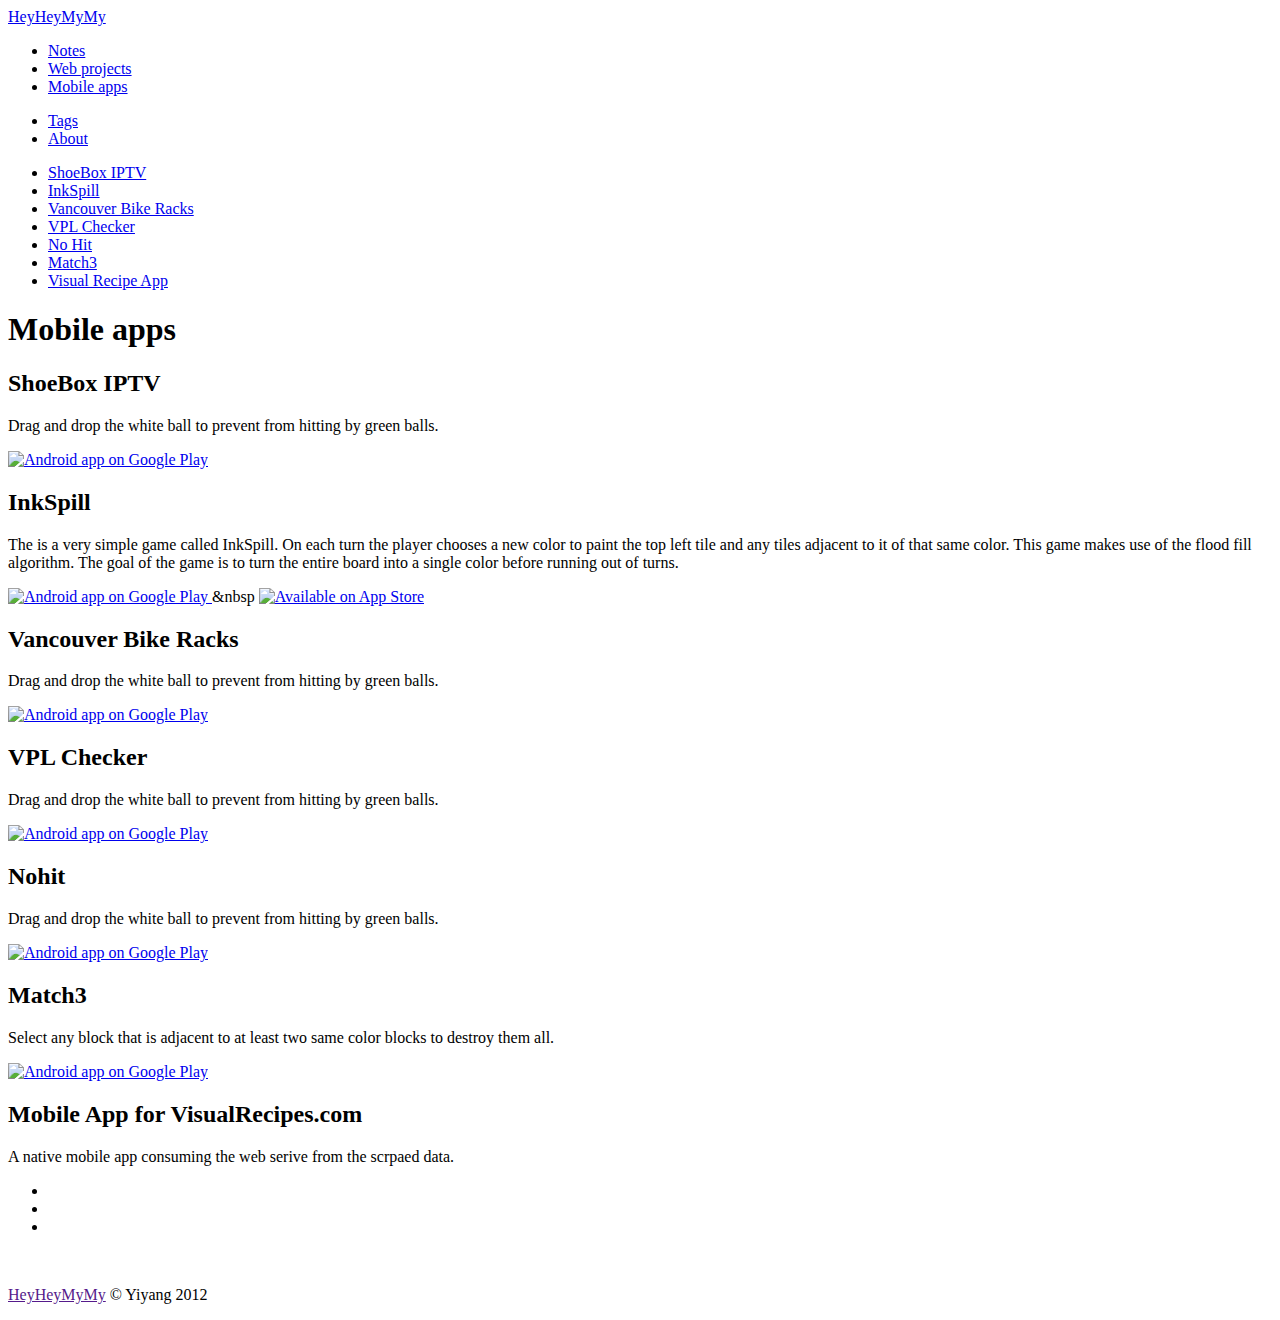
==== content/custom_html/mobile_apps.html @ 3fe4704d "add more recent mobile app" ====
<!DOCTYPE html>
<html lang="en">
    <head>
        <meta charset="utf-8">
        <title>HeyHeyMyMy</title>
        <meta name="description" content="">
        <meta name="author" content="Yiyang">
        <meta name="viewport" content="width=device-width, initial-scale=1.0">
        <!-- Le HTML5 shim, for IE6-8 support of HTML elements -->
        <!--[if lt IE 9]>
        <script src="/theme/html5.js"></script>
        <![endif]-->
        <!-- Le styles -->
        <!--
        <link href="/theme/bootstrap.min.css" rel="stylesheet">
        <link href="/theme/bootstrap.min.responsive.css" rel="stylesheet">
        -->
        <link href="//netdna.bootstrapcdn.com/twitter-bootstrap/2.3.2/css/bootstrap-combined.min.css" rel="stylesheet">
        <link href="/theme/local.css" rel="stylesheet">
        <link href="/theme/pygments.css" rel="stylesheet">
    </head>
    <body data-target=".bs-docs-sidebar" data-spy="scroll" data-twttr-rendered="true">
        <div class="navbar">
            <div class="navbar-inner">
                <div class="container">
                    <a class="btn btn-navbar" data-toggle="collapse" data-target=".nav-collapse">
                        <span class="icon-bar"></span>
                        <span class="icon-bar"></span>
                        <span class="icon-bar"></span>
                    </a>
                    <a class="brand" href="/">HeyHeyMyMy</a>
                    <div class="nav-collapse">
                        <ul class="nav">
                            <li><a href="/">Notes</a></li>
                            <li><a href="/web_projects.html">Web projects</a></li>
                            <li><a href="/mobile_apps.html">Mobile apps</a></li>

                        </ul>
                        <ul class="nav pull-right">
                            <li><a href="/tags.html">Tags</a></li>
                            <li><a href="/pages/about2.html">About</a></li>
                        </ul>
                    </div>
                </div>
            </div>
        </div>
        <div class="container">
                <div class="row">
                    <div class="span3 bs-docs-sidebar">
                        <ul class="nav nav-list bs-docs-sidenav affix">
                            <li><a href="#shoebox_iptv"><i class="icon-chevron-right"></i> ShoeBox IPTV</a></li>
                            <li><a href="#inkspill"><i class="icon-chevron-right"></i> InkSpill</a></li>
                            <li><a href="#vancouver_bike_racks"><i class="icon-chevron-right"></i> Vancouver Bike Racks</a></li>
                            <li><a href="#vpl_checker"><i class="icon-chevron-right"></i> VPL Checker</a></li>
                            <li><a href="#nohit"><i class="icon-chevron-right"></i> No Hit</a></li>
                            <li><a href="#match3"><i class="icon-chevron-right"></i> Match3</a></li>
                            <li><a href="#visual-r-app"><i class="icon-chevron-right"></i> Visual Recipe App</a></li>
                        </ul>
                    </div>
                    <div class="span9">
                        <div class="page-header">
                            <h1>Mobile apps</h1>
                        </div>
                        <h2 id="shoebox_iptv">ShoeBox IPTV</h2>
                        <p>Drag and drop the white ball to prevent from hitting by green balls.</p>
                        <p>
                        <a href="http://goo.gl/ZL3lA">
                            <img alt="Android app on Google Play"
                            src="http://developer.android.com/images/brand/en_generic_rgb_wo_45.png" />
                        </a>
                        </p>

                        <div class="page-header">
                        </div>
                        <h2 id="inkspill">InkSpill</h2>
                        <p>The is a very simple game called InkSpill. On each turn the player chooses a new color to paint the top left tile and any tiles adjacent to it of that same color. This game makes use of the flood fill algorithm. The goal of the game is to turn the entire board into a single color before running out of turns.</p>
                        <p>
                        <a href="http://goo.gl/XoQJm">
                            <img alt="Android app on Google Play"
                            src="http://developer.android.com/images/brand/en_generic_rgb_wo_45.png" />
                        </a>
                        <span>&amp;nbsp</span>
                        <a href="http://goo.gl/G1bhX">
                            <img alt="Available on App Store"
                            src="files/pictures/Available_on_the_App_Store_Badge_135x40.png" />
                        </a>
                        </p>

                        <div class="page-header">
                        </div>
                        <h2 id="vancouver_bike_racks">Vancouver Bike Racks</h2>
                        <p>Drag and drop the white ball to prevent from hitting by green balls.</p>
                        <p>
                        <a href="http://goo.gl/ZL3lA">
                            <img alt="Android app on Google Play"
                            src="http://developer.android.com/images/brand/en_generic_rgb_wo_45.png" />
                        </a>
                        </p>

                        <div class="page-header">
                        </div>
                        <h2 id="vpl_checker">VPL Checker</h2>
                        <p>Drag and drop the white ball to prevent from hitting by green balls.</p>
                        <p>
                        <a href="http://goo.gl/ZL3lA">
                            <img alt="Android app on Google Play"
                            src="http://developer.android.com/images/brand/en_generic_rgb_wo_45.png" />
                        </a>
                        </p>


                        <div class="page-header">
                        </div>
                        <h2 id="nohit">Nohit</h2>
                        <p>Drag and drop the white ball to prevent from hitting by green balls.</p>
                        <p>
                        <a href="http://goo.gl/ZL3lA">
                            <img alt="Android app on Google Play"
                            src="http://developer.android.com/images/brand/en_generic_rgb_wo_45.png" />
                        </a>
                        </p>
                        <div class="page-header">
                        </div>
                        <h2 id="match3">Match3</h2>
                        <p>Select any block that is adjacent to at least two same color blocks to destroy them all.</p>
                        <p>
                        <a href="http://goo.gl/QUACF">
                            <img alt="Android app on Google Play"
                            src="http://developer.android.com/images/brand/en_generic_rgb_wo_45.png" />
                        </a>
                        </p>
                        <div class="page-header">
                        </div>
                        <h2 id="visual-r-app">Mobile App for VisualRecipes.com</h2>
                        <p>A native mobile app consuming the web serive from the scrpaed data.
                        </p>
                        <ul class="thumbnails">
                            <li class="span3">
                            <a href="#" class="thumbnail">
                                <img src="files/pictures/vsearch.png" alt="">
                            </a>
                            </li>
                            <li class="span3">
                            <a href="#" class="thumbnail">
                                <img src="files/pictures/vdetail1.png" alt="">
                            </a>
                            </li>
                            <li class="span3">
                            <a href="#" class="thumbnail">
                                <img src="files/pictures/vdetail2.png" alt="">
                            </a>
                            </li>
                        </ul>
                    </div>
                </div> <!--row-->
            </div> <!-- /container -->
        <footer>
        <br />
        <p><a href="">HeyHeyMyMy</a> &copy; Yiyang 2012</p>
        </footer>
    </div> <!-- /container -->
    <!--
    <script src="http://ajax.googleapis.com/ajax/libs/jquery/1.7.1/jquery.min.js"></script>
    -->
    <script src="//ajax.googleapis.com/ajax/libs/jquery/1.10.2/jquery.min.js"></script>
    <script src="//netdna.bootstrapcdn.com/twitter-bootstrap/2.3.2/js/bootstrap.min.js"></script>
    <script src="/theme/application.js"></script>
    <!--
    <script src="/theme/bootstrap.min.js"></script>
    -->

</body>
</html>
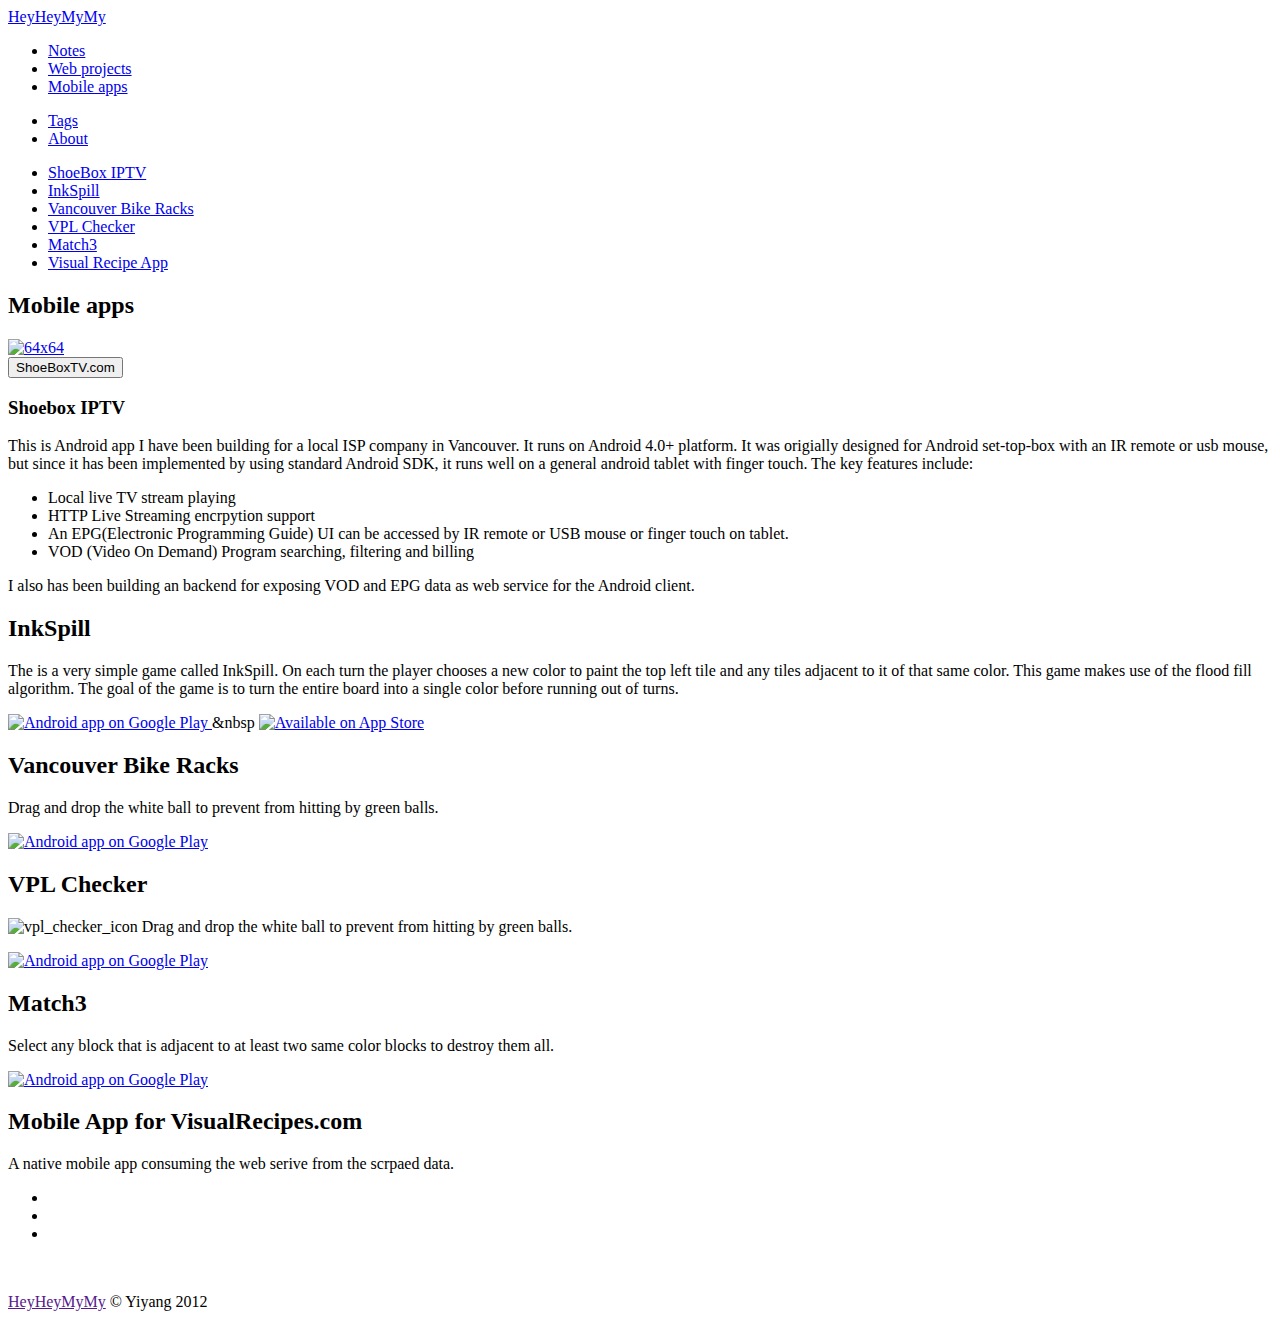
==== commit 63bbb199: "use media objects" ====
--- a/content/custom_html/mobile_apps.html
+++ b/content/custom_html/mobile_apps.html
@@ -52,23 +52,41 @@
                             <li><a href="#inkspill"><i class="icon-chevron-right"></i> InkSpill</a></li>
                             <li><a href="#vancouver_bike_racks"><i class="icon-chevron-right"></i> Vancouver Bike Racks</a></li>
                             <li><a href="#vpl_checker"><i class="icon-chevron-right"></i> VPL Checker</a></li>
-                            <li><a href="#nohit"><i class="icon-chevron-right"></i> No Hit</a></li>
                             <li><a href="#match3"><i class="icon-chevron-right"></i> Match3</a></li>
                             <li><a href="#visual-r-app"><i class="icon-chevron-right"></i> Visual Recipe App</a></li>
                         </ul>
                     </div>
                     <div class="span9">
                         <div class="page-header">
-                            <h1>Mobile apps</h1>
+                            <h2>Mobile apps</h2>
                         </div>
-                        <h2 id="shoebox_iptv">ShoeBox IPTV</h2>
-                        <p>Drag and drop the white ball to prevent from hitting by green balls.</p>
-                        <p>
-                        <a href="http://goo.gl/ZL3lA">
-                            <img alt="Android app on Google Play"
-                            src="http://developer.android.com/images/brand/en_generic_rgb_wo_45.png" />
-                        </a>
-                        </p>
+
+                        <div class="media">
+              <a href="#" class="pull-left">
+                  <img class="media-object" alt="64x64" style="width: 64px; height: 64px;" src="/static/images/tv.png">
+              </a>
+
+              <div class="media-body">
+               <a href="http://shoeboxtv.com" class="pull-right">
+                <button class="btn btn-primary" type="button">ShoeBoxTV.com</button>
+               </a>
+
+
+                <h3 class="media-heading" id="shoebox_iptv">Shoebox IPTV</h3>
+                This is Android app I have been building for a local ISP company in Vancouver. It runs on Android 4.0+ platform.
+                It was origially designed for Android set-top-box with an IR remote or usb mouse, but since it has been implemented 
+                by using standard Android SDK, it runs well on a general android tablet with finger touch. The key features include:
+                <ul>
+                    <li>Local live TV stream playing</li>
+                    <li>HTTP Live Streaming encrpytion support</li>
+                    <li>An EPG(Electronic Programming Guide) UI can be accessed by IR remote or USB mouse or finger touch  on tablet.</li>
+                    <li>VOD (Video On Demand) Program searching, filtering and billing</li>
+                </ul>
+                I also has been building an backend for exposing VOD and EPG data as web service for the Android client.
+
+              </div>
+            </div>
+                        
 
                         <div class="page-header">
                         </div>
@@ -100,7 +118,9 @@
                         <div class="page-header">
                         </div>
                         <h2 id="vpl_checker">VPL Checker</h2>
-                        <p>Drag and drop the white ball to prevent from hitting by green balls.</p>
+                        <p>
+                        <img alt="vpl_checker_icon" src="/static/images/vpl_checker_icon.png"/>
+                        Drag and drop the white ball to prevent from hitting by green balls.</p>
                         <p>
                         <a href="http://goo.gl/ZL3lA">
                             <img alt="Android app on Google Play"
@@ -108,17 +128,6 @@
                         </a>
                         </p>
 
-
-                        <div class="page-header">
-                        </div>
-                        <h2 id="nohit">Nohit</h2>
-                        <p>Drag and drop the white ball to prevent from hitting by green balls.</p>
-                        <p>
-                        <a href="http://goo.gl/ZL3lA">
-                            <img alt="Android app on Google Play"
-                            src="http://developer.android.com/images/brand/en_generic_rgb_wo_45.png" />
-                        </a>
-                        </p>
                         <div class="page-header">
                         </div>
                         <h2 id="match3">Match3</h2>
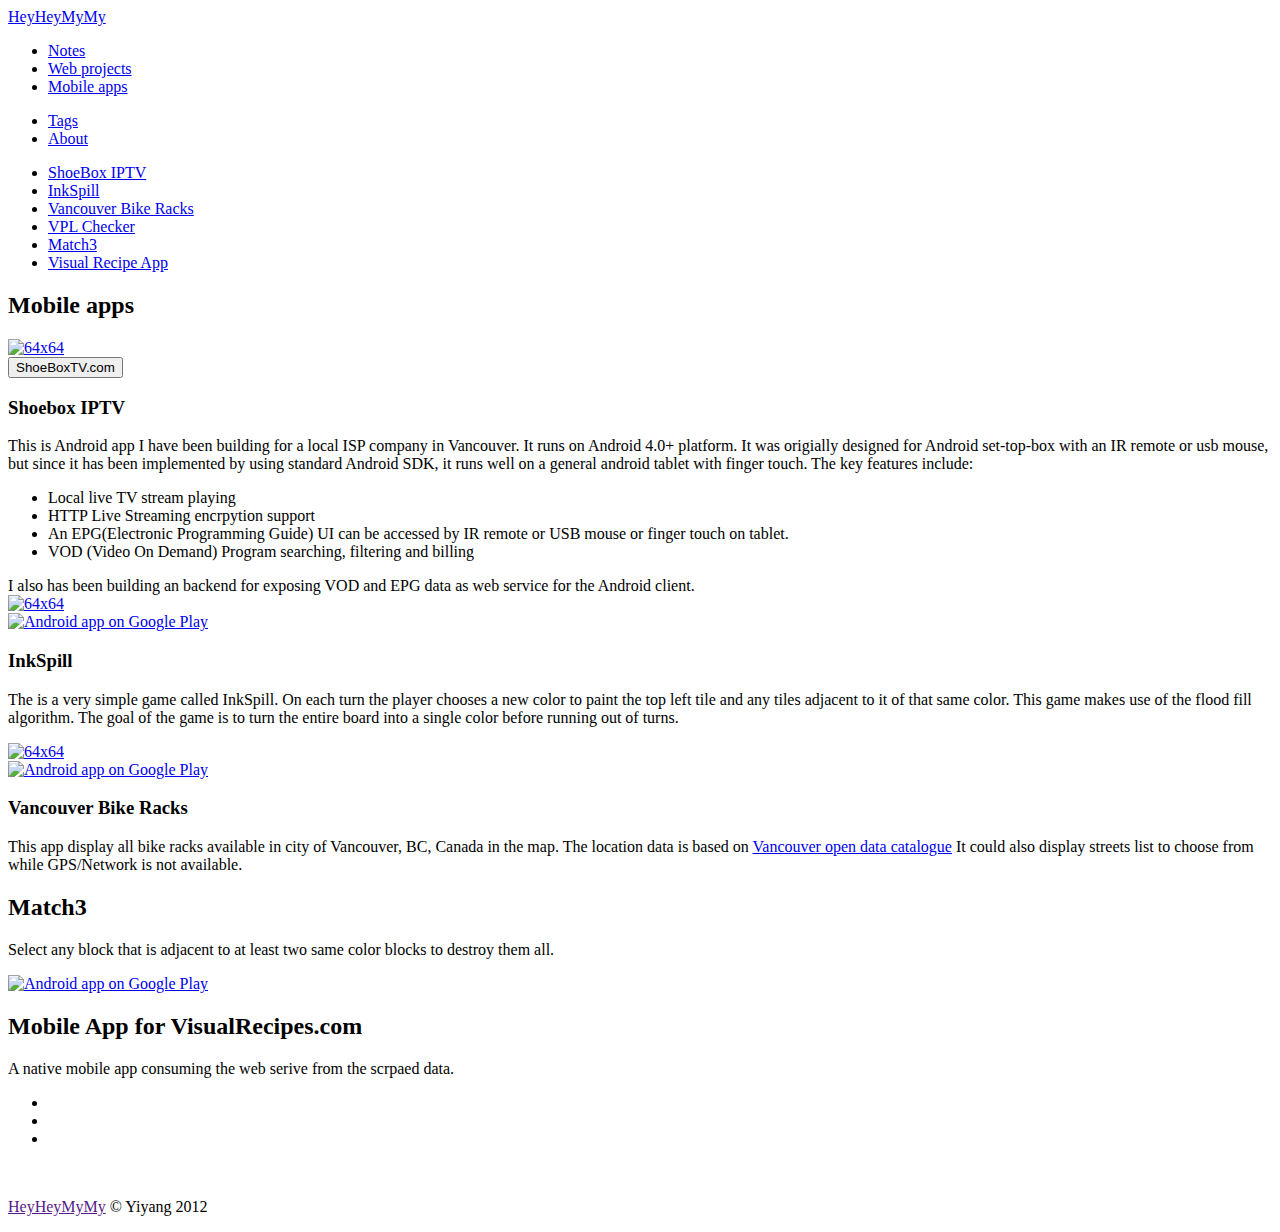
==== commit c511a01d: "add Vancouver bike racks" ====
--- a/content/custom_html/mobile_apps.html
+++ b/content/custom_html/mobile_apps.html
@@ -45,124 +45,124 @@
             </div>
         </div>
         <div class="container">
-                <div class="row">
-                    <div class="span3 bs-docs-sidebar">
-                        <ul class="nav nav-list bs-docs-sidenav affix">
-                            <li><a href="#shoebox_iptv"><i class="icon-chevron-right"></i> ShoeBox IPTV</a></li>
-                            <li><a href="#inkspill"><i class="icon-chevron-right"></i> InkSpill</a></li>
-                            <li><a href="#vancouver_bike_racks"><i class="icon-chevron-right"></i> Vancouver Bike Racks</a></li>
-                            <li><a href="#vpl_checker"><i class="icon-chevron-right"></i> VPL Checker</a></li>
-                            <li><a href="#match3"><i class="icon-chevron-right"></i> Match3</a></li>
-                            <li><a href="#visual-r-app"><i class="icon-chevron-right"></i> Visual Recipe App</a></li>
-                        </ul>
+            <div class="row">
+                <div class="span3 bs-docs-sidebar">
+                    <ul class="nav nav-list bs-docs-sidenav affix">
+                        <li><a href="#shoebox_iptv"><i class="icon-chevron-right"></i> ShoeBox IPTV</a></li>
+                        <li><a href="#inkspill"><i class="icon-chevron-right"></i> InkSpill</a></li>
+                        <li><a href="#vancouver_bike_racks"><i class="icon-chevron-right"></i> Vancouver Bike Racks</a></li>
+                        <li><a href="#vpl_checker"><i class="icon-chevron-right"></i> VPL Checker</a></li>
+                        <li><a href="#match3"><i class="icon-chevron-right"></i> Match3</a></li>
+                        <li><a href="#visual-r-app"><i class="icon-chevron-right"></i> Visual Recipe App</a></li>
+                    </ul>
+                </div>
+                <div class="span9">
+                    <div class="page-header">
+                        <h2>Mobile apps</h2>
                     </div>
-                    <div class="span9">
-                        <div class="page-header">
-                            <h2>Mobile apps</h2>
+
+                    <div class="media">
+                        <a href="#" class="pull-left">
+                            <img class="media-object" alt="64x64" style="width: 64px; height: 64px;" src="/static/images/tv.png">
+                        </a>
+                        <div class="media-body">
+                            <a href="http://shoeboxtv.com" class="pull-right">
+                                <button class="btn btn-primary" type="button">ShoeBoxTV.com</button>
+                            </a>
+                            <h3 class="media-heading" id="shoebox_iptv">Shoebox IPTV</h3>
+                            This is Android app I have been building for a local ISP company in Vancouver. It runs on Android 4.0+ platform.
+                            It was origially designed for Android set-top-box with an IR remote or usb mouse, but since it has been implemented 
+                            by using standard Android SDK, it runs well on a general android tablet with finger touch. The key features include:
+                            <ul>
+                                <li>Local live TV stream playing</li>
+                                <li>HTTP Live Streaming encrpytion support</li>
+                                <li>An EPG(Electronic Programming Guide) UI can be accessed by IR remote or USB mouse or finger touch  on tablet.</li>
+                                <li>VOD (Video On Demand) Program searching, filtering and billing</li>
+                            </ul>
+                            I also has been building an backend for exposing VOD and EPG data as web service for the Android client.
                         </div>
+                    </div>
 
-                        <div class="media">
-              <a href="#" class="pull-left">
-                  <img class="media-object" alt="64x64" style="width: 64px; height: 64px;" src="/static/images/tv.png">
-              </a>
+                    <div class="page-header">
+                    </div>
 
-              <div class="media-body">
-               <a href="http://shoeboxtv.com" class="pull-right">
-                <button class="btn btn-primary" type="button">ShoeBoxTV.com</button>
-               </a>
+                    <div class="media">
+                        <a href="#" class="pull-left">
+                            <img class="media-object" alt="64x64" style="width: 64px; height: 64px;" src="/static/images/inkspill_icon.png">
+                        </a>
+                        <div class="media-body">
+                            <a href="http://goo.gl/XoQJm" class="pull-right">
+                                <img alt="Android app on Google Play"
+                                src="http://developer.android.com/images/brand/en_generic_rgb_wo_45.png" />
+                            </a>
+                            <h3 class="media-heading" id="inkspill">InkSpill</h3>
+                            <p>
+                            The is a very simple game called InkSpill. On each turn the player chooses a new color to paint the top left 
+                            tile and any tiles adjacent to it of that same color. This game makes use of the flood fill algorithm. The 
+                            goal of the game is to turn the entire board into a single color before running out of turns.
+                            </p>
+                        </div>
+                    </div>
 
 
-                <h3 class="media-heading" id="shoebox_iptv">Shoebox IPTV</h3>
-                This is Android app I have been building for a local ISP company in Vancouver. It runs on Android 4.0+ platform.
-                It was origially designed for Android set-top-box with an IR remote or usb mouse, but since it has been implemented 
-                by using standard Android SDK, it runs well on a general android tablet with finger touch. The key features include:
-                <ul>
-                    <li>Local live TV stream playing</li>
-                    <li>HTTP Live Streaming encrpytion support</li>
-                    <li>An EPG(Electronic Programming Guide) UI can be accessed by IR remote or USB mouse or finger touch  on tablet.</li>
-                    <li>VOD (Video On Demand) Program searching, filtering and billing</li>
-                </ul>
-                I also has been building an backend for exposing VOD and EPG data as web service for the Android client.
+                    <div class="page-header">
+                    </div>
 
-              </div>
-            </div>
-                        
+                    <div class="media">
+                        <a href="#" class="pull-left">
+                            <img class="media-object" alt="64x64" style="width: 64px; height: 64px;" src="/static/images/vancouver_bike_racks.png">
+                        </a>
+                        <div class="media-body">
+                            <a href="http://goo.gl/x3bQG" class="pull-right">
+                                <img alt="Android app on Google Play"
+                                src="http://developer.android.com/images/brand/en_generic_rgb_wo_45.png" />
+                            </a>
+                            <h3 class="media-heading" id="inkspill">Vancouver Bike Racks</h3>
+                            <p>
+                            This app display all bike racks available in city of Vancouver, BC, Canada in the map. 
+                            The location data is based on <a href="http://vancouver.ca/your-government/open-data-catalogue.aspx" alt="Vancouver open data catalogue">Vancouver open data catalogue</a>
+                            It could also display streets list to choose from while GPS/Network is not available.
+                            </p>
+                        </div>
+                    </div>
 
-                        <div class="page-header">
-                        </div>
-                        <h2 id="inkspill">InkSpill</h2>
-                        <p>The is a very simple game called InkSpill. On each turn the player chooses a new color to paint the top left tile and any tiles adjacent to it of that same color. This game makes use of the flood fill algorithm. The goal of the game is to turn the entire board into a single color before running out of turns.</p>
-                        <p>
-                        <a href="http://goo.gl/XoQJm">
-                            <img alt="Android app on Google Play"
-                            src="http://developer.android.com/images/brand/en_generic_rgb_wo_45.png" />
+
+                    
+                    <div class="page-header">
+                    </div>
+                    <h2 id="match3">Match3</h2>
+                    <p>Select any block that is adjacent to at least two same color blocks to destroy them all.</p>
+                    <p>
+                    <a href="http://goo.gl/QUACF">
+                        <img alt="Android app on Google Play"
+                        src="http://developer.android.com/images/brand/en_generic_rgb_wo_45.png" />
+                    </a>
+                    </p>
+                    <div class="page-header">
+                    </div>
+                    <h2 id="visual-r-app">Mobile App for VisualRecipes.com</h2>
+                    <p>A native mobile app consuming the web serive from the scrpaed data.
+                    </p>
+                    <ul class="thumbnails">
+                        <li class="span3">
+                        <a href="#" class="thumbnail">
+                            <img src="files/pictures/vsearch.png" alt="">
                         </a>
-                        <span>&amp;nbsp</span>
-                        <a href="http://goo.gl/G1bhX">
-                            <img alt="Available on App Store"
-                            src="files/pictures/Available_on_the_App_Store_Badge_135x40.png" />
+                        </li>
+                        <li class="span3">
+                        <a href="#" class="thumbnail">
+                            <img src="files/pictures/vdetail1.png" alt="">
                         </a>
-                        </p>
-
-                        <div class="page-header">
-                        </div>
-                        <h2 id="vancouver_bike_racks">Vancouver Bike Racks</h2>
-                        <p>Drag and drop the white ball to prevent from hitting by green balls.</p>
-                        <p>
-                        <a href="http://goo.gl/ZL3lA">
-                            <img alt="Android app on Google Play"
-                            src="http://developer.android.com/images/brand/en_generic_rgb_wo_45.png" />
+                        </li>
+                        <li class="span3">
+                        <a href="#" class="thumbnail">
+                            <img src="files/pictures/vdetail2.png" alt="">
                         </a>
-                        </p>
-
-                        <div class="page-header">
-                        </div>
-                        <h2 id="vpl_checker">VPL Checker</h2>
-                        <p>
-                        <img alt="vpl_checker_icon" src="/static/images/vpl_checker_icon.png"/>
-                        Drag and drop the white ball to prevent from hitting by green balls.</p>
-                        <p>
-                        <a href="http://goo.gl/ZL3lA">
-                            <img alt="Android app on Google Play"
-                            src="http://developer.android.com/images/brand/en_generic_rgb_wo_45.png" />
-                        </a>
-                        </p>
-
-                        <div class="page-header">
-                        </div>
-                        <h2 id="match3">Match3</h2>
-                        <p>Select any block that is adjacent to at least two same color blocks to destroy them all.</p>
-                        <p>
-                        <a href="http://goo.gl/QUACF">
-                            <img alt="Android app on Google Play"
-                            src="http://developer.android.com/images/brand/en_generic_rgb_wo_45.png" />
-                        </a>
-                        </p>
-                        <div class="page-header">
-                        </div>
-                        <h2 id="visual-r-app">Mobile App for VisualRecipes.com</h2>
-                        <p>A native mobile app consuming the web serive from the scrpaed data.
-                        </p>
-                        <ul class="thumbnails">
-                            <li class="span3">
-                            <a href="#" class="thumbnail">
-                                <img src="files/pictures/vsearch.png" alt="">
-                            </a>
-                            </li>
-                            <li class="span3">
-                            <a href="#" class="thumbnail">
-                                <img src="files/pictures/vdetail1.png" alt="">
-                            </a>
-                            </li>
-                            <li class="span3">
-                            <a href="#" class="thumbnail">
-                                <img src="files/pictures/vdetail2.png" alt="">
-                            </a>
-                            </li>
-                        </ul>
-                    </div>
-                </div> <!--row-->
-            </div> <!-- /container -->
+                        </li>
+                    </ul>
+                </div>
+            </div> <!--row-->
+        </div> <!-- /container -->
         <footer>
         <br />
         <p><a href="">HeyHeyMyMy</a> &copy; Yiyang 2012</p>
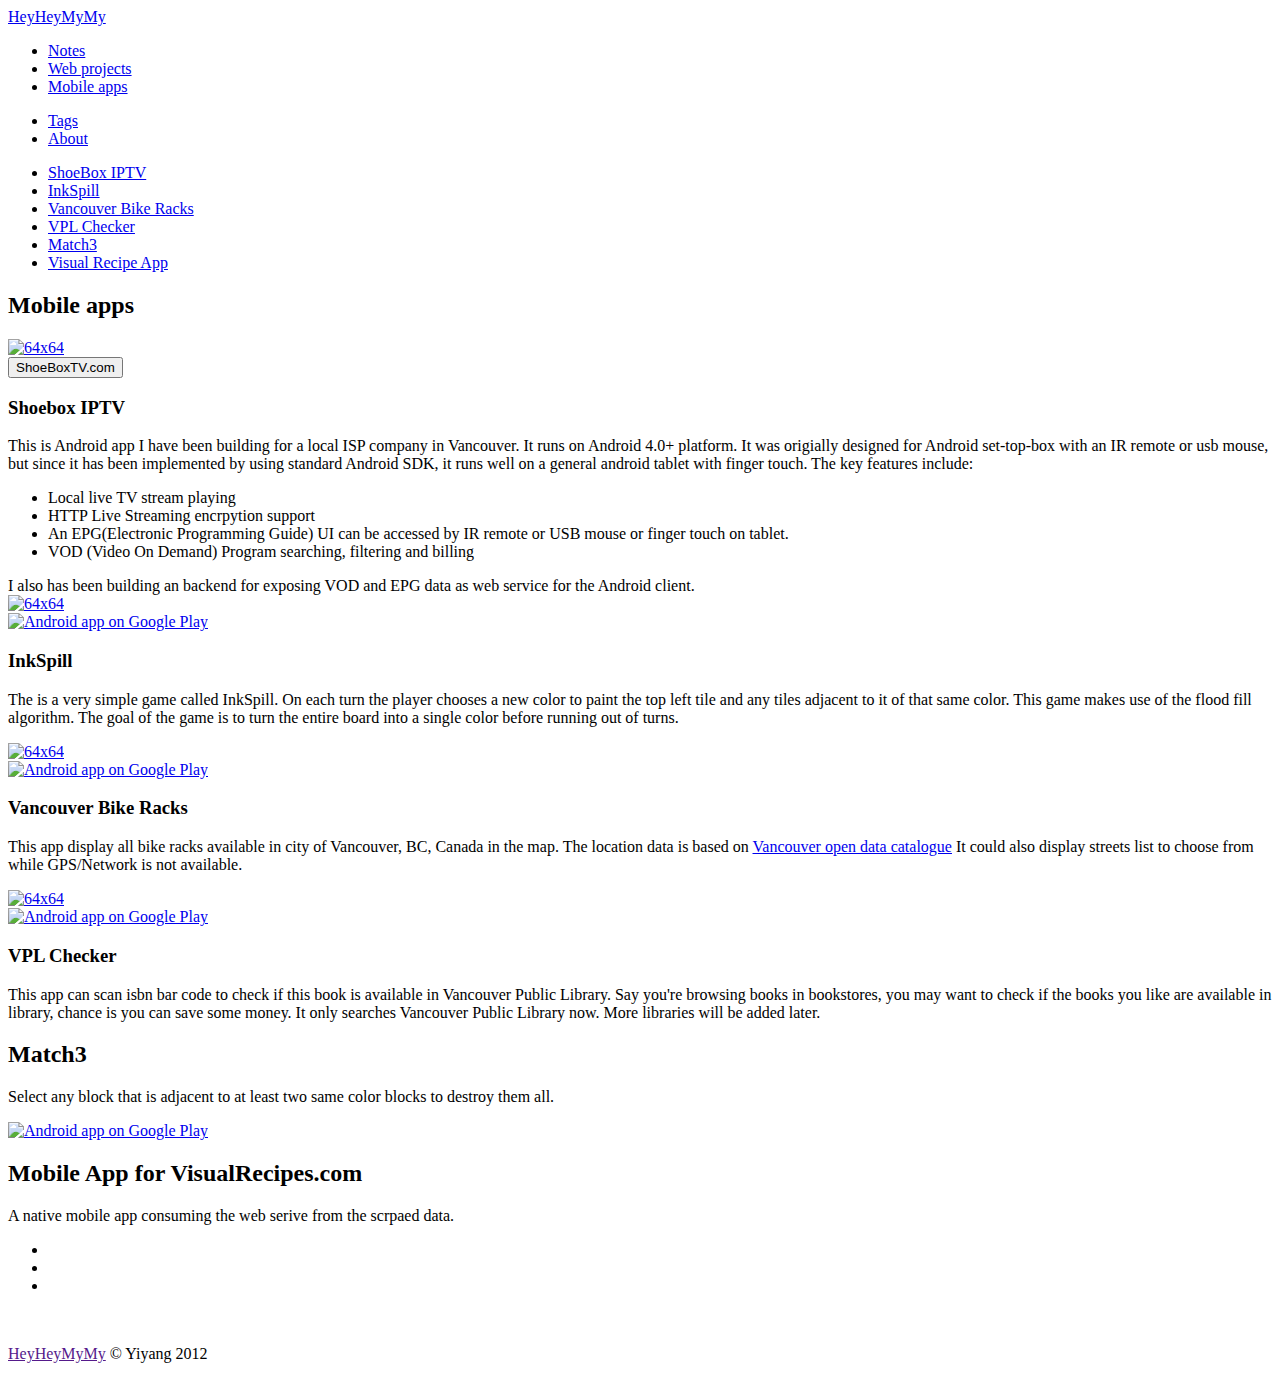
==== commit 7e18a983: "add vpl checker" ====
--- a/content/custom_html/mobile_apps.html
+++ b/content/custom_html/mobile_apps.html
@@ -95,7 +95,7 @@
                                 <img alt="Android app on Google Play"
                                 src="http://developer.android.com/images/brand/en_generic_rgb_wo_45.png" />
                             </a>
-                            <h3 class="media-heading" id="inkspill">InkSpill</h3>
+                            <h3 class="media-heading" id="vancouver_bike_racks">InkSpill</h3>
                             <p>
                             The is a very simple game called InkSpill. On each turn the player chooses a new color to paint the top left 
                             tile and any tiles adjacent to it of that same color. This game makes use of the flood fill algorithm. The 
@@ -104,10 +104,8 @@
                         </div>
                     </div>
 
-
-                    <div class="page-header">
-                    </div>
-
+                    <div class="page-header">
+                    </div>
                     <div class="media">
                         <a href="#" class="pull-left">
                             <img class="media-object" alt="64x64" style="width: 64px; height: 64px;" src="/static/images/vancouver_bike_racks.png">
@@ -122,6 +120,26 @@
                             This app display all bike racks available in city of Vancouver, BC, Canada in the map. 
                             The location data is based on <a href="http://vancouver.ca/your-government/open-data-catalogue.aspx" alt="Vancouver open data catalogue">Vancouver open data catalogue</a>
                             It could also display streets list to choose from while GPS/Network is not available.
+                            </p>
+                        </div>
+                    </div>
+
+                    <div class="page-header">
+                    </div>
+                    <div class="media">
+                        <a href="#" class="pull-left">
+                            <img class="media-object" alt="64x64" style="width: 64px; height: 64px;" src="/static/images/vpl_checker_icon.png">
+                        </a>
+                        <div class="media-body">
+                            <a href="http://goo.gl/pT2rK" class="pull-right">
+                                <img alt="Android app on Google Play"
+                                src="http://developer.android.com/images/brand/en_generic_rgb_wo_45.png" />
+                            </a>
+                            <h3 class="media-heading" id="vpl_checker">VPL Checker</h3>
+                            <p>This app can scan isbn bar code to check if this book is available in Vancouver Public Library.
+                            Say you're browsing books in bookstores, you may want to check if the books you like are available
+                            in library, chance is you can save some money. It only searches Vancouver Public Library now. 
+                            More libraries will be added later.
                             </p>
                         </div>
                     </div>
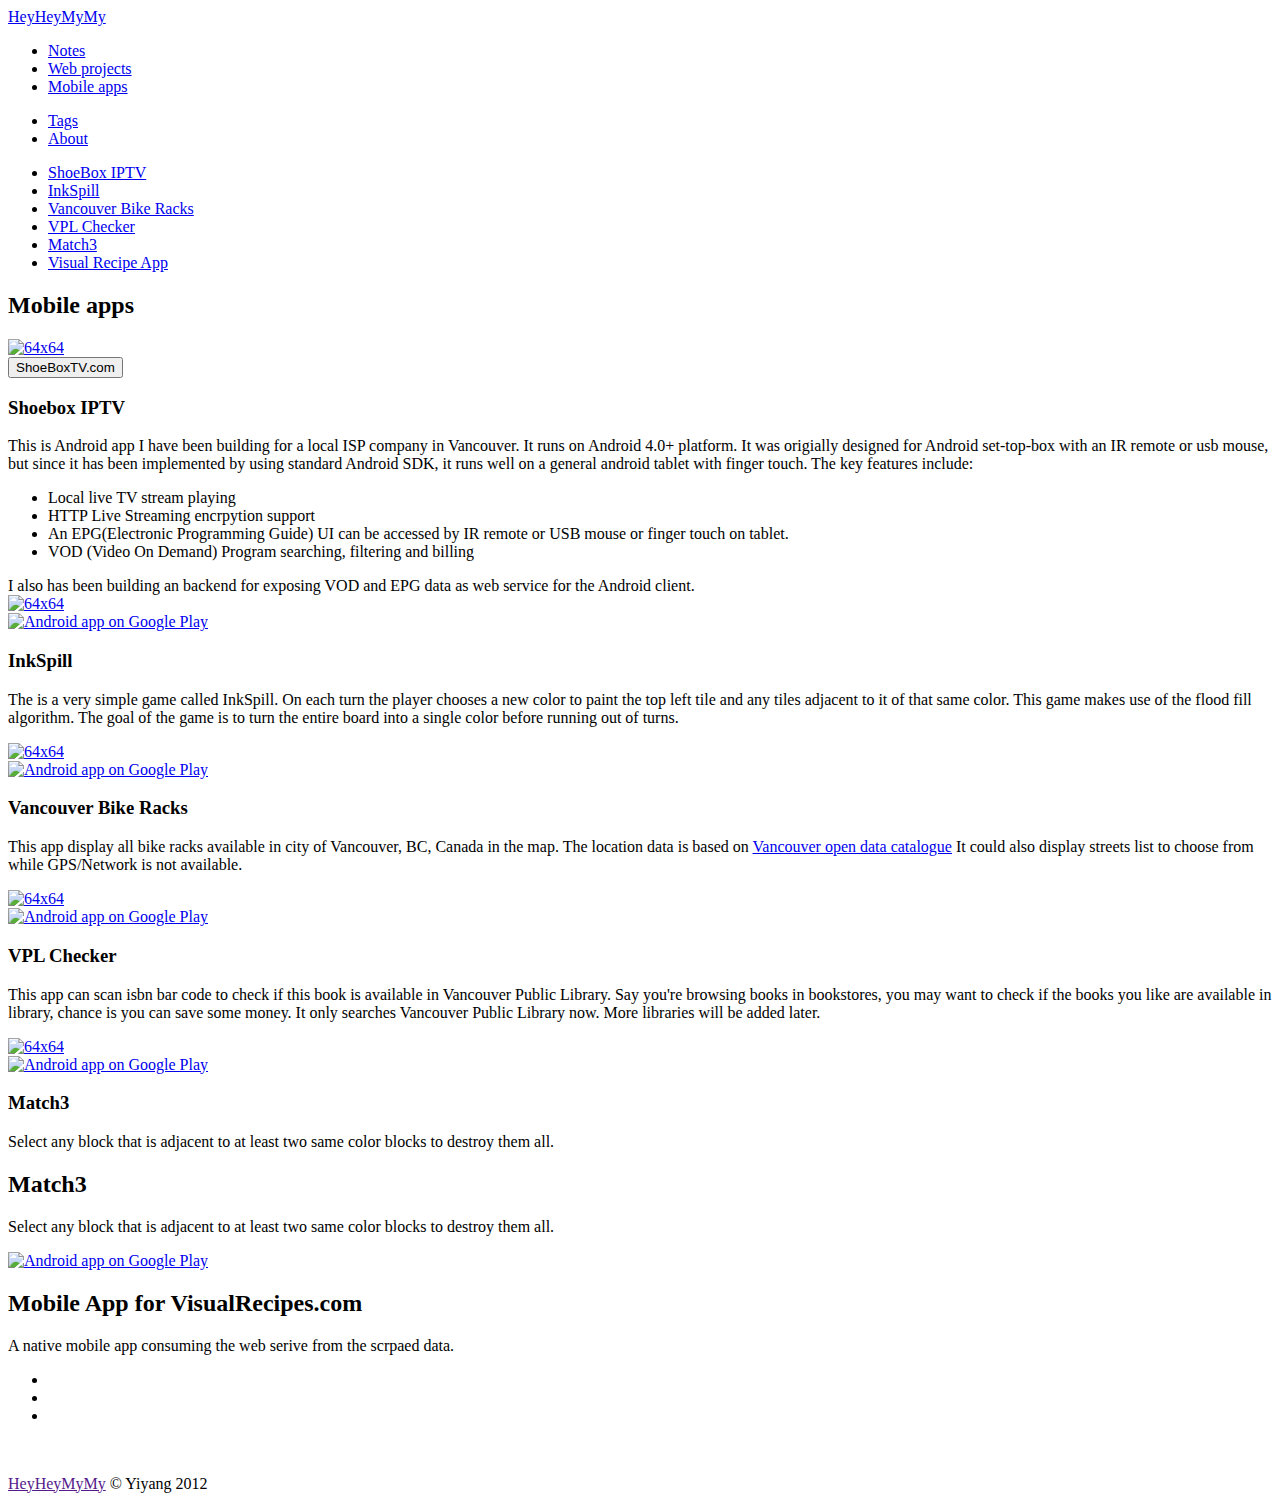
==== commit 800ed19f: "add Match3" ====
--- a/content/custom_html/mobile_apps.html
+++ b/content/custom_html/mobile_apps.html
@@ -145,10 +145,27 @@
                     </div>
 
 
+                    <div class="page-header">
+                    </div>
+                    <div class="media">
+                        <a href="#" class="pull-left">
+                            <img class="media-object" alt="64x64" style="width: 64px; height: 64px;" src="/static/images/match3_icon.png">
+                        </a>
+                        <div class="media-body">
+                            <a href="http://goo.gl/QUACF" class="pull-right">
+                                <img alt="Android app on Google Play"
+                                src="http://developer.android.com/images/brand/en_generic_rgb_wo_45.png" />
+                            </a>
+                            <h3 class="media-heading" id="match3">Match3</h3>
+                            <p>Select any block that is adjacent to at least two same color blocks to destroy them all.</p>
+                        </div>
+                    </div>
+
+
                     
                     <div class="page-header">
                     </div>
-                    <h2 id="match3">Match3</h2>
+                    <h2 id="match33">Match3</h2>
                     <p>Select any block that is adjacent to at least two same color blocks to destroy them all.</p>
                     <p>
                     <a href="http://goo.gl/QUACF">
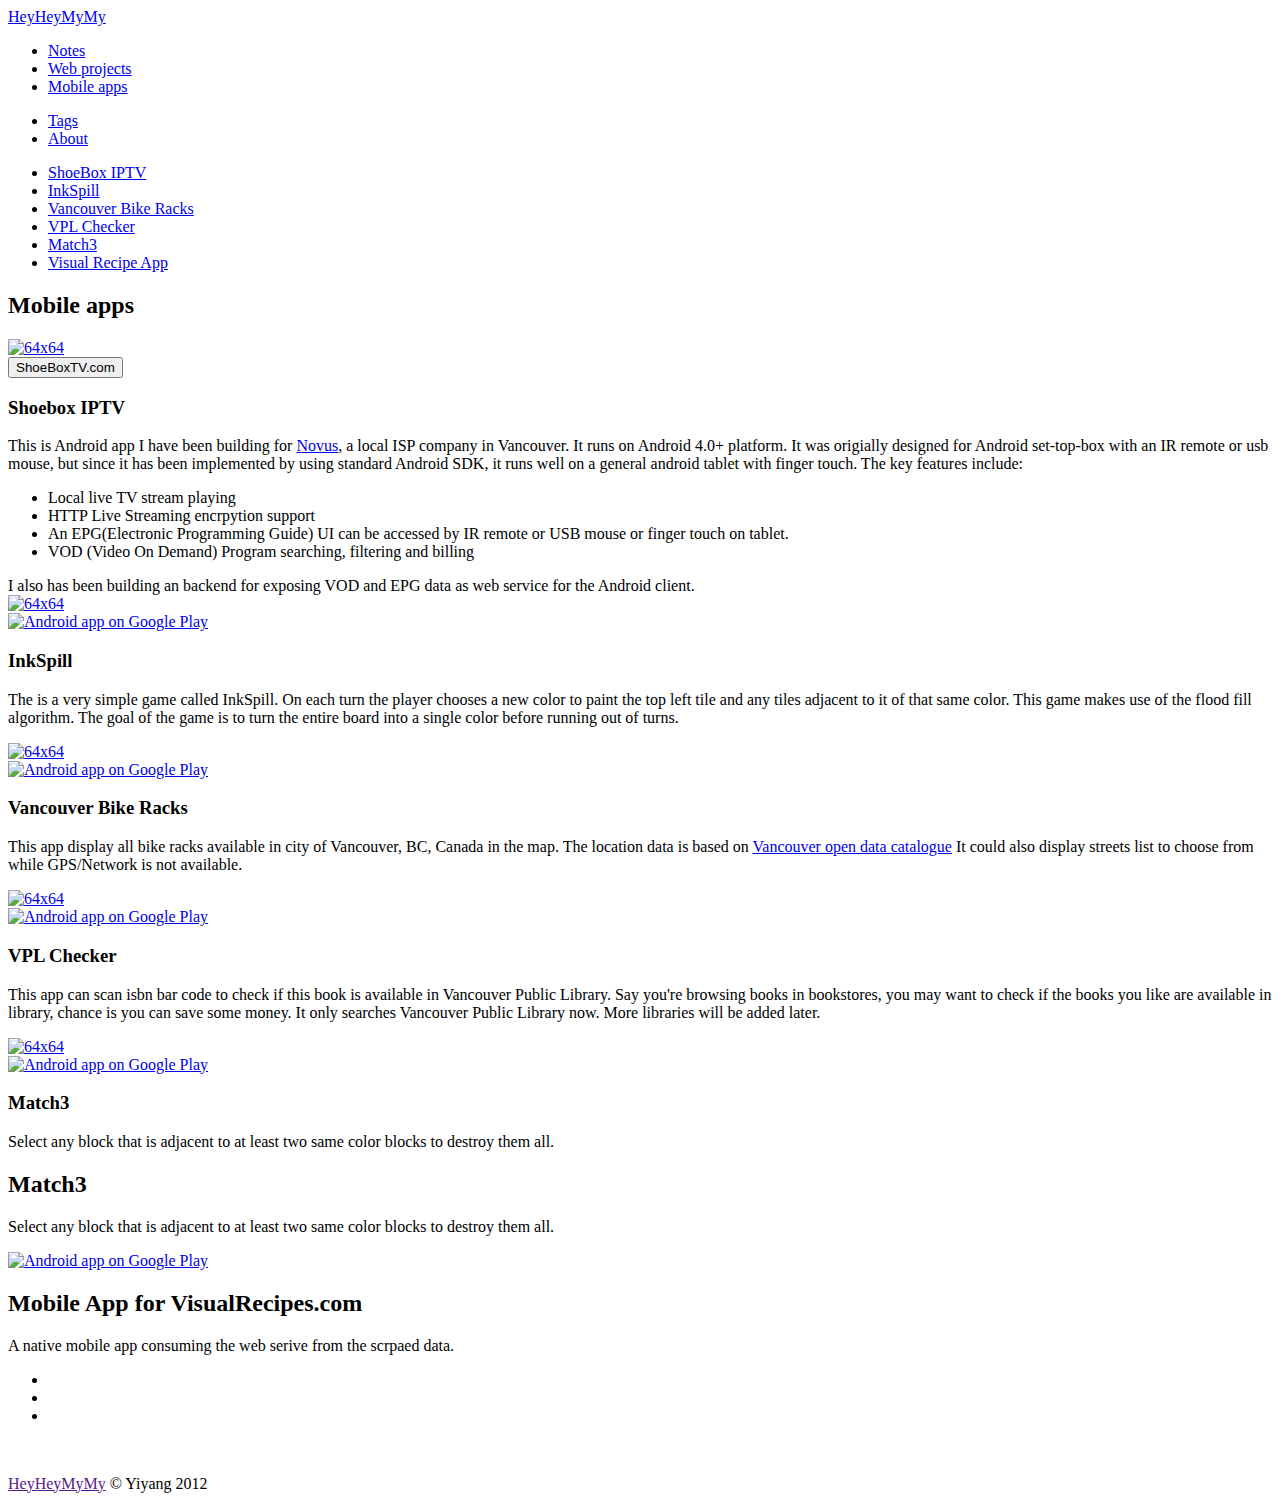
==== commit eb13e4cd: "link to Novus" ====
--- a/content/custom_html/mobile_apps.html
+++ b/content/custom_html/mobile_apps.html
@@ -70,7 +70,7 @@
                                 <button class="btn btn-primary" type="button">ShoeBoxTV.com</button>
                             </a>
                             <h3 class="media-heading" id="shoebox_iptv">Shoebox IPTV</h3>
-                            This is Android app I have been building for a local ISP company in Vancouver. It runs on Android 4.0+ platform.
+                            This is Android app I have been building for <a href="http://novusnow.ca" alt="novus">Novus</a>, a local ISP company in Vancouver. It runs on Android 4.0+ platform.
                             It was origially designed for Android set-top-box with an IR remote or usb mouse, but since it has been implemented 
                             by using standard Android SDK, it runs well on a general android tablet with finger touch. The key features include:
                             <ul>
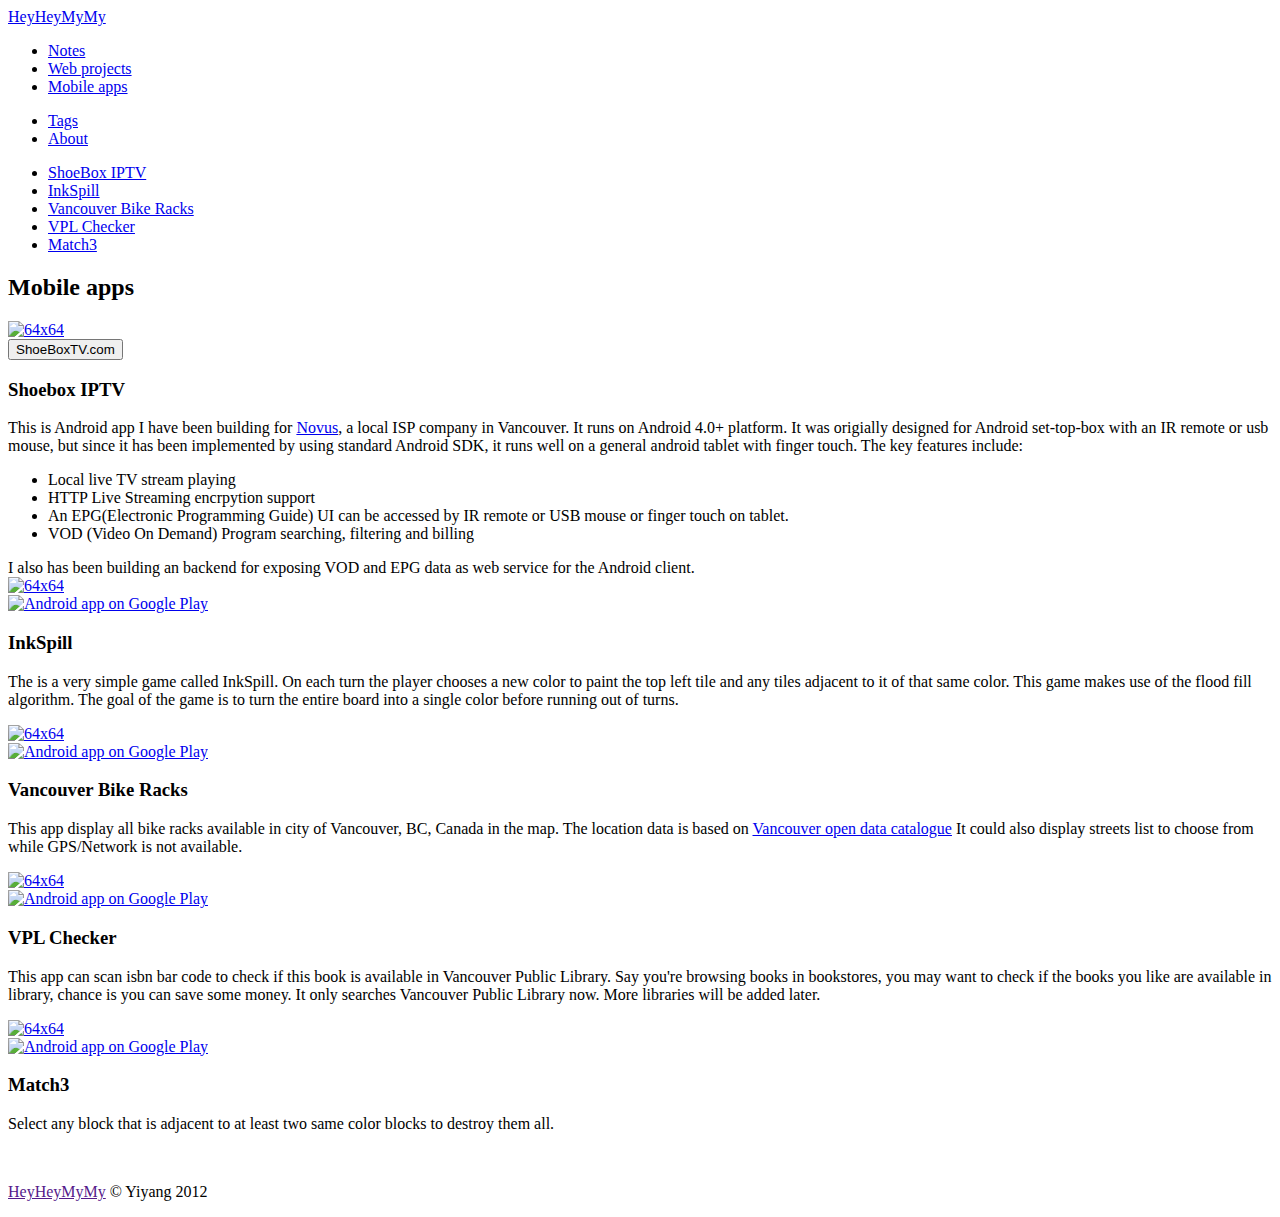
==== commit 6b27c169: "remove unused stuff" ====
--- a/content/custom_html/mobile_apps.html
+++ b/content/custom_html/mobile_apps.html
@@ -53,7 +53,6 @@
                         <li><a href="#vancouver_bike_racks"><i class="icon-chevron-right"></i> Vancouver Bike Racks</a></li>
                         <li><a href="#vpl_checker"><i class="icon-chevron-right"></i> VPL Checker</a></li>
                         <li><a href="#match3"><i class="icon-chevron-right"></i> Match3</a></li>
-                        <li><a href="#visual-r-app"><i class="icon-chevron-right"></i> Visual Recipe App</a></li>
                     </ul>
                 </div>
                 <div class="span9">
@@ -160,42 +159,7 @@
                             <p>Select any block that is adjacent to at least two same color blocks to destroy them all.</p>
                         </div>
                     </div>
-
-
-                    
-                    <div class="page-header">
-                    </div>
-                    <h2 id="match33">Match3</h2>
-                    <p>Select any block that is adjacent to at least two same color blocks to destroy them all.</p>
-                    <p>
-                    <a href="http://goo.gl/QUACF">
-                        <img alt="Android app on Google Play"
-                        src="http://developer.android.com/images/brand/en_generic_rgb_wo_45.png" />
-                    </a>
-                    </p>
-                    <div class="page-header">
-                    </div>
-                    <h2 id="visual-r-app">Mobile App for VisualRecipes.com</h2>
-                    <p>A native mobile app consuming the web serive from the scrpaed data.
-                    </p>
-                    <ul class="thumbnails">
-                        <li class="span3">
-                        <a href="#" class="thumbnail">
-                            <img src="files/pictures/vsearch.png" alt="">
-                        </a>
-                        </li>
-                        <li class="span3">
-                        <a href="#" class="thumbnail">
-                            <img src="files/pictures/vdetail1.png" alt="">
-                        </a>
-                        </li>
-                        <li class="span3">
-                        <a href="#" class="thumbnail">
-                            <img src="files/pictures/vdetail2.png" alt="">
-                        </a>
-                        </li>
-                    </ul>
-                </div>
+                  </div>
             </div> <!--row-->
         </div> <!-- /container -->
         <footer>
